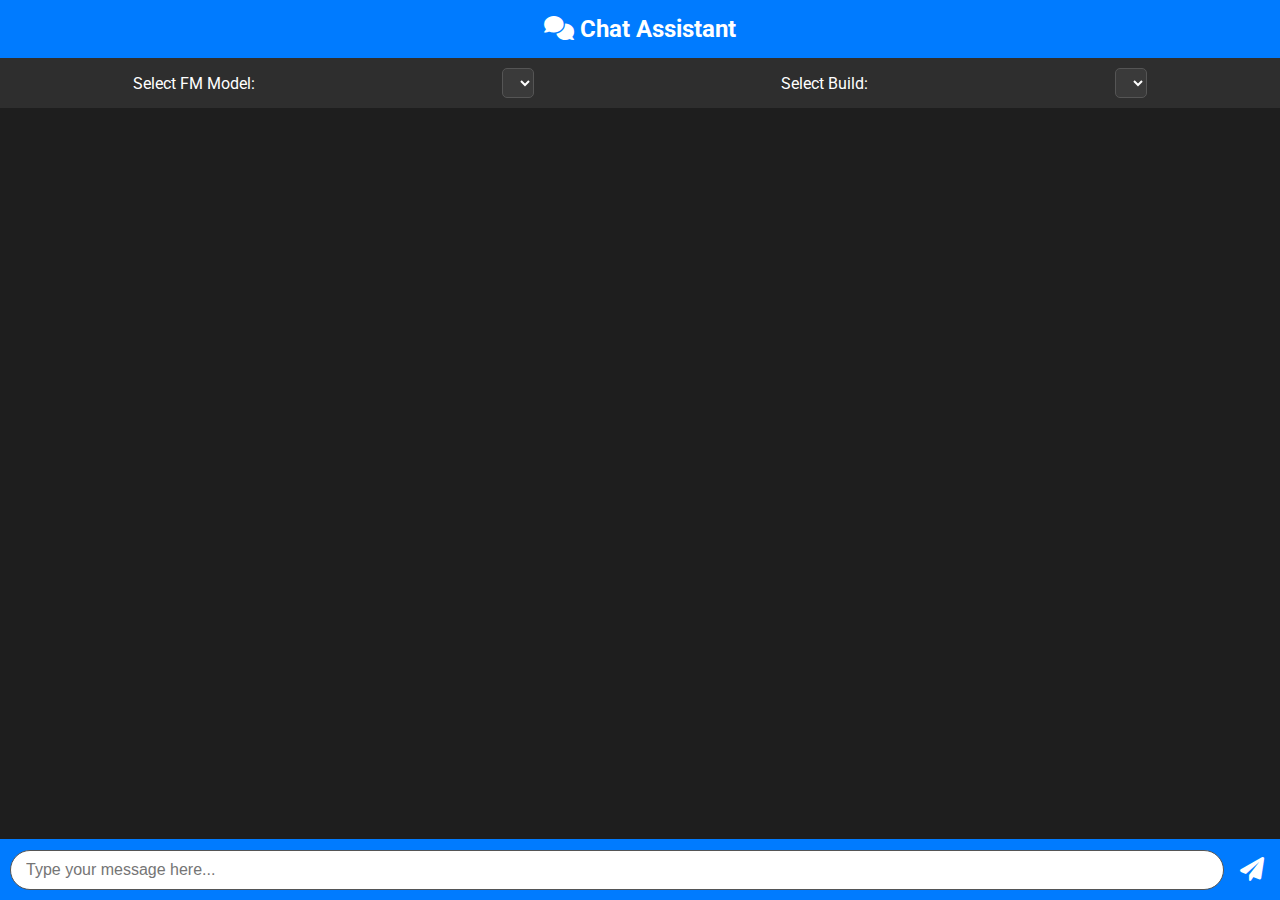
==== main.html @ 255a567d "all" ====
<!DOCTYPE html>
<html lang="en">
<head>
    <meta charset="UTF-8">
    <title>ChatGPT-Style Insurance Assistant</title>
    <script src="https://code.jquery.com/jquery-3.6.0.min.js"></script>
    <link rel="stylesheet" href="https://cdnjs.cloudflare.com/ajax/libs/font-awesome/6.0.0-beta3/css/all.min.css" />
    <link href="https://fonts.googleapis.com/css?family=Roboto:400,500&display=swap" rel="stylesheet">
    <link rel="stylesheet" href="./css.css">
    <meta name="viewport" content="width=device-width, initial-scale=1.0">
</head>
<body>
    <div class="chat-container">
        <div class="chat-header">
            <h2><i class="fas fa-comments"></i> Chat Assistant</h2>
        </div>
        <div class="chat-options">
            <label for="fm-select">Select FM Model:</label>
            <select id="fm-select"></select>
            <label for="build-select">Select Build:</label>
            <select id="build-select"></select>
        </div>
        <div class="chat-history" id="chat-history">
            <!-- Chat messages will appear here -->
        </div>
        <div class="chat-input">
            <input type="text" id="user-input" placeholder="Type your message here..." autocomplete="off">
            <button id="send-button"><i class="fas fa-paper-plane"></i></button>
        </div>
    </div>
    <script src="./js.js"></script>
</body>
</html>
---- css.css ----
/* Updated CSS for ChatGPT-Style Chat UI */
body {
    font-family: 'Roboto', sans-serif;
    background-color: #121212;
    margin: 0;
    padding: 0;
    color: #FFFFFF;
}

.chat-container {
    display: flex;
    flex-direction: column;
    height: 100vh;
    max-width: 100%;
    margin: 0 auto;
    background-color: #1E1E1E;
    box-shadow: 0 0 10px rgba(0, 0, 0, 0.5);
}

.chat-header {
    background-color: #007BFF;
    padding: 15px;
    color: #FFFFFF;
    text-align: center;
}

.chat-header h2 {
    margin: 0;
    font-size: 24px;
}

.chat-options {
    display: flex;
    justify-content: space-around;
    align-items: center;
    padding: 10px;
    background-color: #2E2E2E;
    color: #FFFFFF;
}

.chat-options select {
    background-color: #3A3A3A;
    color: #FFFFFF;
    border: 1px solid #555555;
    border-radius: 5px;
    padding: 5px;
    font-size: 14px;
    outline: none;
}

.chat-history {
    flex: 1;
    overflow-y: auto;
    padding: 15px;
    background-color: #1E1E1E;
}

.chat-message {
    display: flex;
    margin-bottom: 15px;
}

.chat-message.user {
    justify-content: flex-end;
}

.chat-message.bot {
    justify-content: flex-start;
}

.message-content {
    max-width: 80%;
    padding: 10px 15px;
    border-radius: 20px;
    position: relative;
    word-wrap: break-word;
    font-size: 16px;
    line-height: 1.4;
}

.chat-message.user .message-content {
    background-color: #007BFF;
    color: #FFFFFF;
    border-bottom-right-radius: 0;
}

.chat-message.bot .message-content {
    background-color: white;
    color: black;
    border-bottom-left-radius: 0;
}

.chat-input {
    display: flex;
    align-items: center;
    padding: 10px;
    background-color: #007bff;
    border-top: 1px solid #007bff;
}

.chat-input input {
    flex: 1;
    padding: 10px 15px;
    border: 1px solid #555555;
    border-radius: 25px;
    outline: none;
    font-size: 16px;
    background-color: white;
    color: black;
}

.chat-input button {
    background-color: transparent;
    border: none;
    margin-left: 10px;
    font-size: 24px;
    color: white;
    cursor: pointer;
}

.chat-input button:hover {
    color: #0056b3;
}

/* Scrollbar styling */
.chat-history::-webkit-scrollbar {
    width: 8px;
}
.chat-history::-webkit-scrollbar-thumb {
    background: #555555;
    border-radius: 4px;
}
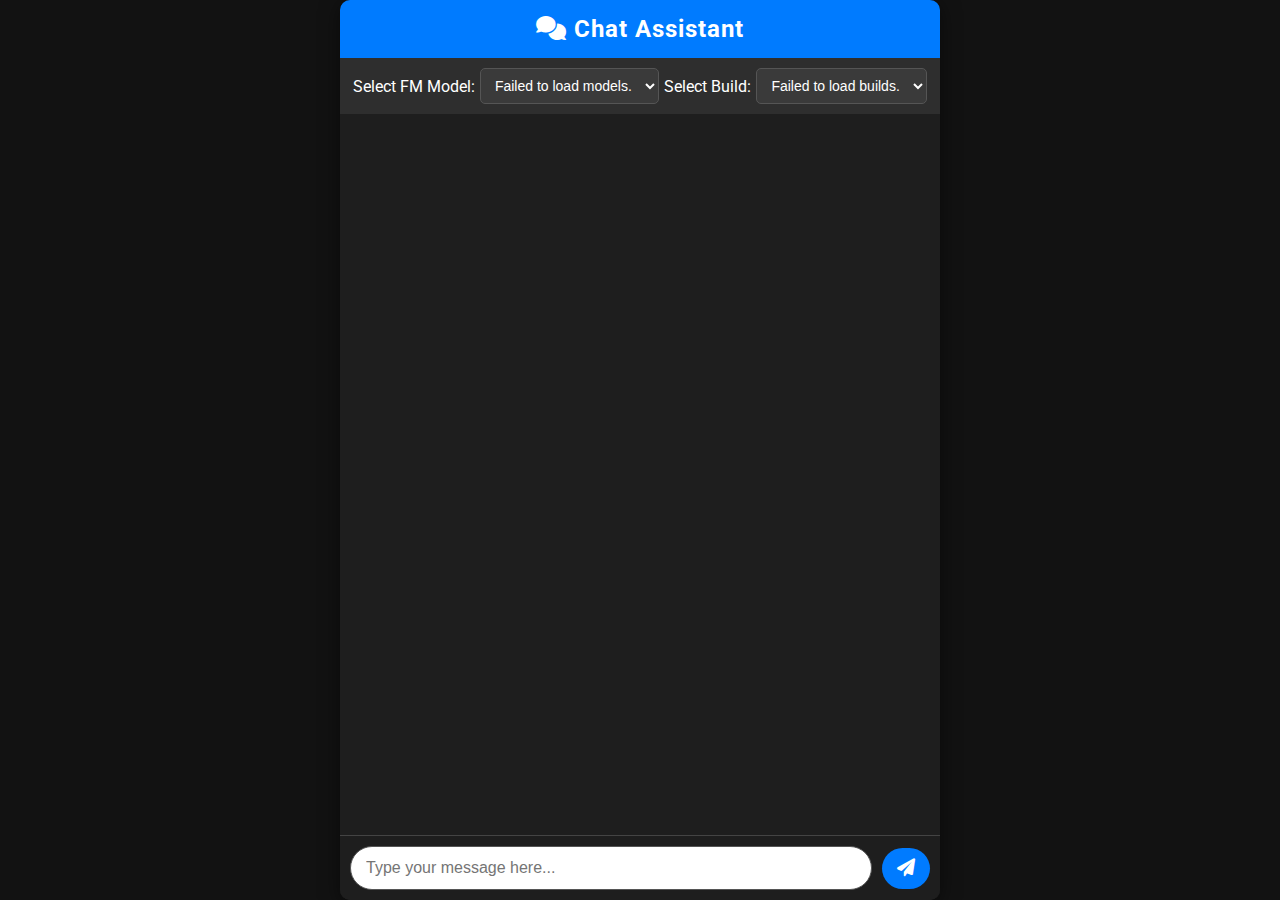
==== commit 2addc0d7: "Update main.html" ====
--- a/main.html
+++ b/main.html
@@ -2,32 +2,61 @@
 <html lang="en">
 <head>
     <meta charset="UTF-8">
+    <meta name="viewport" content="width=device-width, initial-scale=1.0">
+    <meta http-equiv="X-UA-Compatible" content="IE=edge">
+    <meta name="description" content="ChatGPT-Style Insurance Assistant - A user-friendly chat interface for insurance queries.">
+    <meta name="author" content="Your Name">
     <title>ChatGPT-Style Insurance Assistant</title>
+
+    <!-- External Resources -->
     <script src="https://code.jquery.com/jquery-3.6.0.min.js"></script>
     <link rel="stylesheet" href="https://cdnjs.cloudflare.com/ajax/libs/font-awesome/6.0.0-beta3/css/all.min.css" />
-    <link href="https://fonts.googleapis.com/css?family=Roboto:400,500&display=swap" rel="stylesheet">
+    <link href="https://fonts.googleapis.com/css2?family=Roboto:wght@400;500&display=swap" rel="stylesheet">
     <link rel="stylesheet" href="./css.css">
-    <meta name="viewport" content="width=device-width, initial-scale=1.0">
+
+    <!-- Favicon -->
+    <link rel="icon" href="https://via.placeholder.com/32" type="image/png">
 </head>
 <body>
     <div class="chat-container">
-        <div class="chat-header">
+        <!-- Chat Header -->
+        <header class="chat-header" role="banner">
             <h2><i class="fas fa-comments"></i> Chat Assistant</h2>
-        </div>
-        <div class="chat-options">
+        </header>
+
+        <!-- Options Section -->
+        <section class="chat-options" aria-label="Model and Build Selection">
             <label for="fm-select">Select FM Model:</label>
-            <select id="fm-select"></select>
+            <select id="fm-select" aria-label="Select FM Model">
+                <option value="" disabled selected>Loading models...</option>
+            </select>
             <label for="build-select">Select Build:</label>
-            <select id="build-select"></select>
-        </div>
-        <div class="chat-history" id="chat-history">
-            <!-- Chat messages will appear here -->
-        </div>
-        <div class="chat-input">
-            <input type="text" id="user-input" placeholder="Type your message here..." autocomplete="off">
-            <button id="send-button"><i class="fas fa-paper-plane"></i></button>
-        </div>
+            <select id="build-select" aria-label="Select Build">
+                <option value="" disabled selected>Loading builds...</option>
+            </select>
+        </section>
+
+        <!-- Chat History -->
+        <main class="chat-history" id="chat-history" role="log" aria-live="polite" aria-atomic="true">
+            <!-- Chat messages will appear here dynamically -->
+        </main>
+
+        <!-- Chat Input -->
+        <footer class="chat-input" role="form">
+            <label for="user-input" class="sr-only">Type your message here:</label>
+            <input 
+                type="text" 
+                id="user-input" 
+                placeholder="Type your message here..." 
+                autocomplete="off" 
+                aria-label="Type your message here">
+            <button id="send-button" aria-label="Send Message">
+                <i class="fas fa-paper-plane"></i>
+            </button>
+        </footer>
     </div>
+
+    <!-- Custom Scripts -->
     <script src="./js.js"></script>
 </body>
 </html>
--- a/css.css
+++ b/css.css
@@ -1,4 +1,4 @@
-/* Updated CSS for ChatGPT-Style Chat UI */
+/* Enhanced CSS for ChatGPT-Style Chat UI */
 body {
     font-family: 'Roboto', sans-serif;
     background-color: #121212;
@@ -11,15 +11,18 @@
     display: flex;
     flex-direction: column;
     height: 100vh;
-    max-width: 100%;
+    width: 100%;
+    max-width: 600px;
     margin: 0 auto;
     background-color: #1E1E1E;
-    box-shadow: 0 0 10px rgba(0, 0, 0, 0.5);
+    box-shadow: 0 4px 20px rgba(0, 0, 0, 0.5);
+    border-radius: 10px;
+    overflow: hidden;
 }
 
 .chat-header {
     background-color: #007BFF;
-    padding: 15px;
+    padding: 15px 20px;
     color: #FFFFFF;
     text-align: center;
 }
@@ -27,6 +30,7 @@
 .chat-header h2 {
     margin: 0;
     font-size: 24px;
+    letter-spacing: 1px;
 }
 
 .chat-options {
@@ -43,9 +47,15 @@
     color: #FFFFFF;
     border: 1px solid #555555;
     border-radius: 5px;
-    padding: 5px;
+    padding: 8px 10px;
     font-size: 14px;
     outline: none;
+    transition: background-color 0.3s, color 0.3s;
+}
+
+.chat-options select:hover {
+    background-color: #007BFF;
+    color: #FFFFFF;
 }
 
 .chat-history {
@@ -70,12 +80,13 @@
 
 .message-content {
     max-width: 80%;
-    padding: 10px 15px;
+    padding: 12px 18px;
     border-radius: 20px;
     position: relative;
     word-wrap: break-word;
     font-size: 16px;
-    line-height: 1.4;
+    line-height: 1.5;
+    box-shadow: 0 2px 10px rgba(0, 0, 0, 0.2);
 }
 
 .chat-message.user .message-content {
@@ -85,8 +96,8 @@
 }
 
 .chat-message.bot .message-content {
-    background-color: white;
-    color: black;
+    background-color: #333333;
+    color: #FFFFFF;
     border-bottom-left-radius: 0;
 }
 
@@ -94,32 +105,45 @@
     display: flex;
     align-items: center;
     padding: 10px;
-    background-color: #007bff;
-    border-top: 1px solid #007bff;
+    background-color: #1E1E1E;
+    border-top: 1px solid #444444;
 }
 
 .chat-input input {
     flex: 1;
-    padding: 10px 15px;
+    padding: 12px 15px;
     border: 1px solid #555555;
     border-radius: 25px;
     outline: none;
     font-size: 16px;
-    background-color: white;
-    color: black;
+    background-color: #FFFFFF;
+    color: #000000;
+    transition: border-color 0.3s;
+}
+
+.chat-input input:focus {
+    border-color: #007BFF;
 }
 
 .chat-input button {
-    background-color: transparent;
+    background-color: #007BFF;
     border: none;
     margin-left: 10px;
-    font-size: 24px;
-    color: white;
+    font-size: 18px;
+    color: #FFFFFF;
     cursor: pointer;
+    padding: 10px 15px;
+    border-radius: 25px;
+    transition: background-color 0.3s, transform 0.2s;
 }
 
 .chat-input button:hover {
-    color: #0056b3;
+    background-color: #0056b3;
+    transform: scale(1.1);
+}
+
+.chat-input button:active {
+    transform: scale(1.05);
 }
 
 /* Scrollbar styling */
@@ -130,3 +154,31 @@
     background: #555555;
     border-radius: 4px;
 }
+.chat-history::-webkit-scrollbar-thumb:hover {
+    background: #777777;
+}
+
+/* Media Queries for Responsiveness */
+@media (max-width: 768px) {
+    .chat-container {
+        max-width: 100%;
+        border-radius: 0;
+    }
+
+    .chat-header h2 {
+        font-size: 20px;
+    }
+
+    .chat-options select {
+        font-size: 12px;
+        padding: 5px;
+    }
+
+    .message-content {
+        font-size: 14px;
+    }
+
+    .chat-input input {
+        font-size: 14px;
+    }
+}
